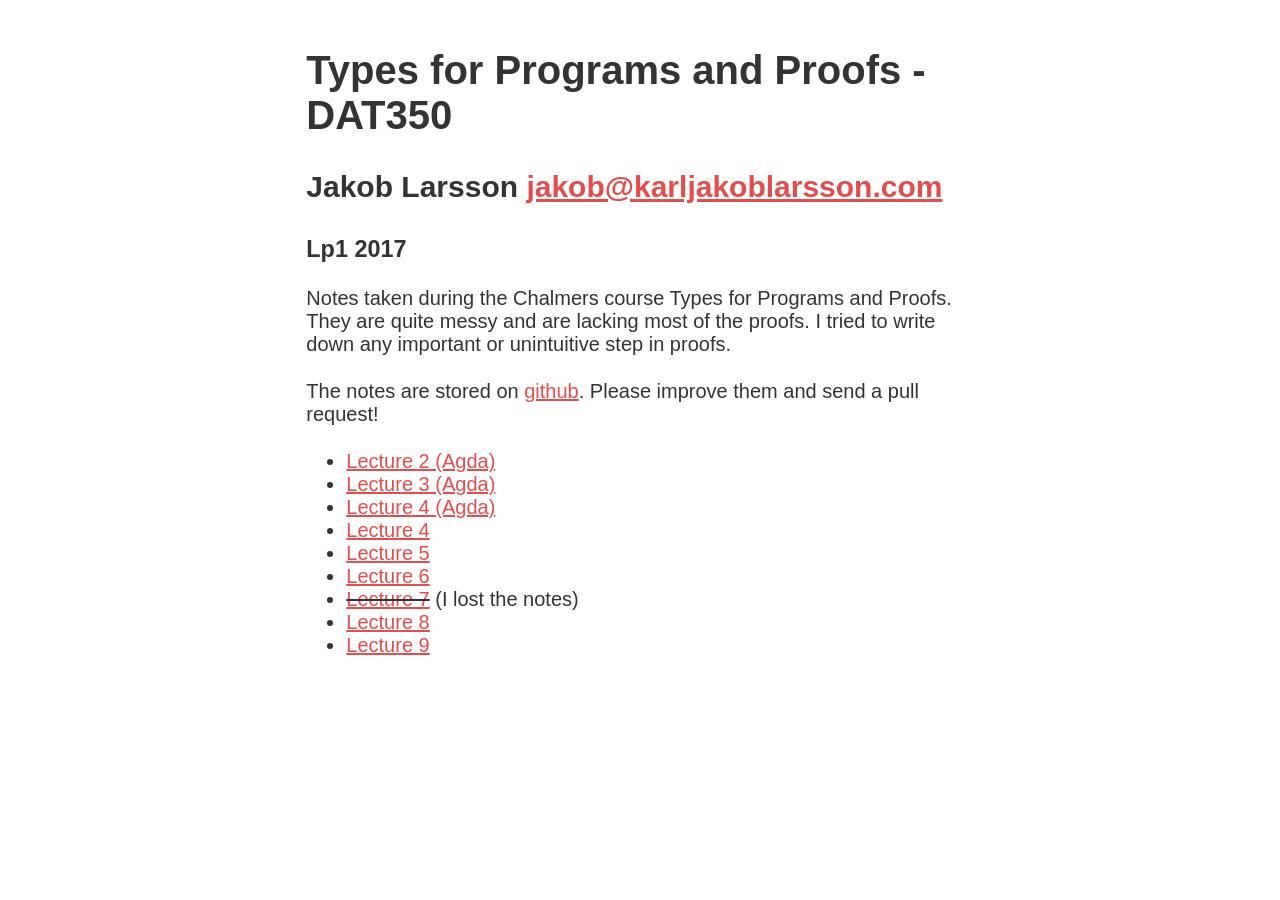
==== index.html @ f94f67ff "Add the compiled HTML." ====
<!DOCTYPE html>
<html>
<head>
  <meta charset="utf-8">
  <meta name="generator" content="pandoc">
  <meta name="viewport" content="width=device-width, initial-scale=1.0, user-scalable=yes">
  <meta name="author" content="Jakob Larsson jakob@karljakoblarsson.com">
  <title>Types for Programs and Proofs - DAT350</title>
  <style type="text/css">code{white-space: pre;}</style>
  <!--[if lt IE 9]>
    <script src="http://html5shim.googlecode.com/svn/trunk/html5.js"></script>
  <![endif]-->
  <link rel="stylesheet" href="pandoc.css">
</head>
<body>
<header>
<h1 class="title">Types for Programs and Proofs - DAT350</h1>
<h2 class="author">Jakob Larsson <script type="text/javascript">
<!--
h='&#x6b;&#x61;&#114;&#108;&#106;&#x61;&#x6b;&#x6f;&#98;&#108;&#x61;&#114;&#x73;&#x73;&#x6f;&#110;&#46;&#x63;&#x6f;&#x6d;';a='&#64;';n='&#106;&#x61;&#x6b;&#x6f;&#98;';e=n+a+h;
document.write('<a h'+'ref'+'="ma'+'ilto'+':'+e+'" clas'+'s="em' + 'ail">'+e+'<\/'+'a'+'>');
// -->
</script><noscript>&#106;&#x61;&#x6b;&#x6f;&#98;&#32;&#x61;&#116;&#32;&#x6b;&#x61;&#114;&#108;&#106;&#x61;&#x6b;&#x6f;&#98;&#108;&#x61;&#114;&#x73;&#x73;&#x6f;&#110;&#32;&#100;&#x6f;&#116;&#32;&#x63;&#x6f;&#x6d;</noscript></h2>
<h3 class="date">Lp1 2017</h3>
</header>
<p>Notes taken during the Chalmers course Types for Programs and Proofs. They are quite messy and are lacking most of the proofs. I tried to write down any important or unintuitive step in proofs.</p>
<p>The notes are stored on <a href="https://github.com/karljakoblarsson/types-notes%20&quot;karljakoblarsson/types-notes&quot;">github</a>. Please improve them and send a pull request!</p>
<ul>
<li><a href="lecture2.agda" title="Lecture 2">Lecture 2 (Agda)</a></li>
<li><a href="lecture3.agda" title="Lecture 3">Lecture 3 (Agda)</a></li>
<li><a href="lecture4.agda" title="Lecture 4">Lecture 4 (Agda)</a></li>
<li><a href="lecture4.html" title="Lecture 4">Lecture 4</a></li>
<li><a href="lecture5.lagda.html" title="Lecture 5">Lecture 5</a></li>
<li><a href="lecture6.lagda.html" title="Lecture 6">Lecture 6</a></li>
<li><del><a href="lecture7.lagda.html" title="Lecture 7">Lecture 7</a></del> (I lost the notes)</li>
<li><a href="lecture8.lagda.html" title="Lecture 8">Lecture 8</a></li>
<li><a href="lecture9.lagda.html" title="Lecture 9">Lecture 9</a></li>
</ul>
</body>
</html>
---- pandoc.css ----
html {
  --color: rgb(228, 77, 77);
}

body {
  max-width: 60ch;
  margin: 0 auto;
  padding: 1rem;
  font-family: "fira Sans", "Helvetica", sans-serif;
  color: #333;
  font-size: 1rem;
}

@media (min-width: 600px) {
  body {
    font-size: 1.25rem;
  }
}

a, a:visited {
  color: var(--color);
}

ul {
  list-style: disc outside;
}

body * + * {
  margin-top: 1.5rem;
}

ol *, ul * {
  margin-top: 0;
}

h1 + p, h2 + p, h3 + p, h4 + p, h5 + p, h6 {
  margin-top: 0; /* This works together with the rule below. */
}

h1, h2, h3, h4, h5, h6 {
  margin-top: 2rem;
  margin-bottom: .5em;
}

h4, h5, h6 {
  font-weight: 600;
  color: #444;
}

code {
  white-space: pre;
  font-family: "Fira mono", monopace;
  color: #555;
}

pre {
  padding: 0.5em 1em;
  background-color: #eee;
  border-radius: 0.25em;
  overflow: auto;
}

pre code {
  color: #111;
  font-size: 0.75em;
}
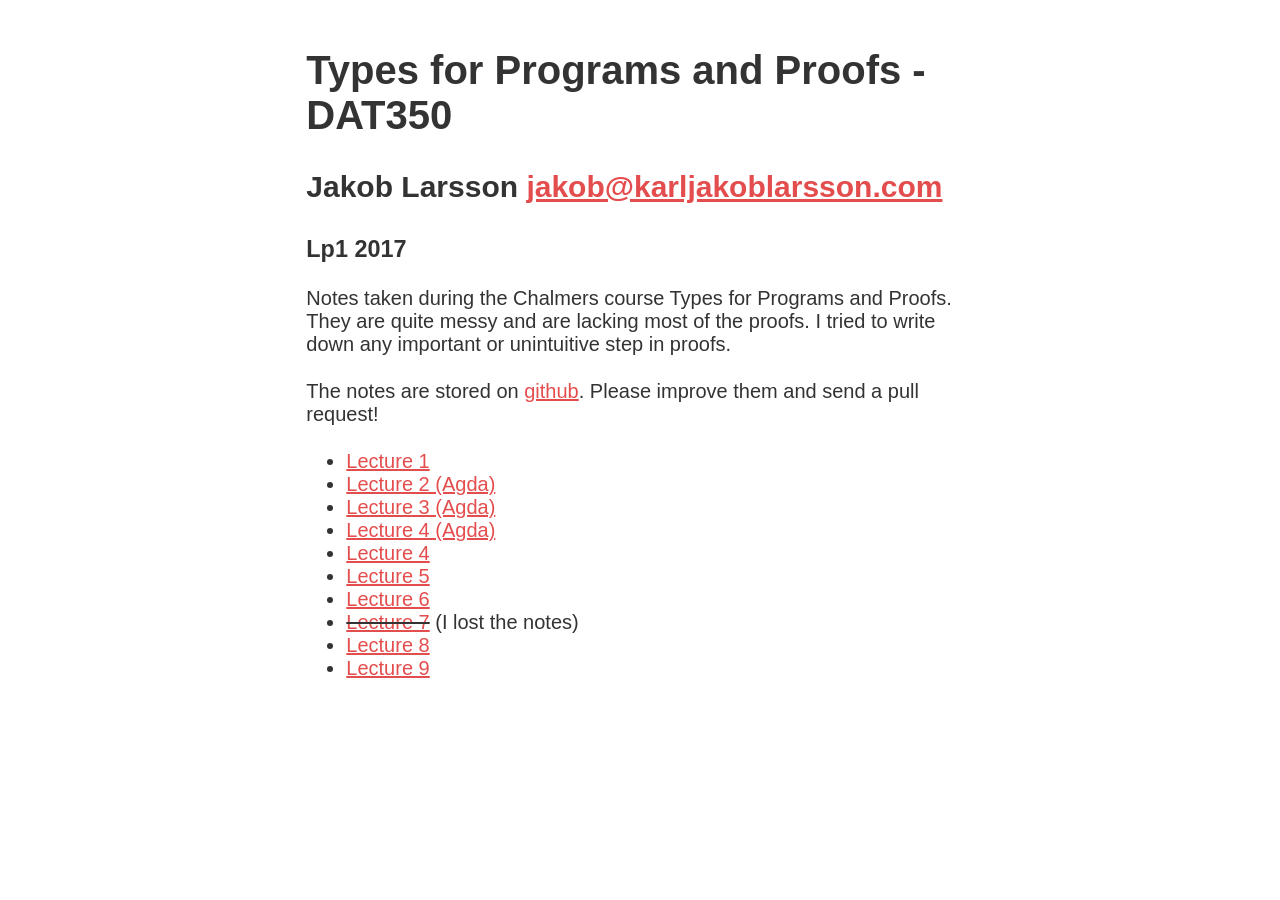
==== commit 37808285: "Add the first lecture." ====
--- a/index.html
+++ b/index.html
@@ -26,6 +26,7 @@
 <p>Notes taken during the Chalmers course Types for Programs and Proofs. They are quite messy and are lacking most of the proofs. I tried to write down any important or unintuitive step in proofs.</p>
 <p>The notes are stored on <a href="https://github.com/karljakoblarsson/types-notes%20&quot;karljakoblarsson/types-notes&quot;">github</a>. Please improve them and send a pull request!</p>
 <ul>
+<li><a href="types.html" title="Lecture 1">Lecture 1</a></li>
 <li><a href="lecture2.agda" title="Lecture 2">Lecture 2 (Agda)</a></li>
 <li><a href="lecture3.agda" title="Lecture 3">Lecture 3 (Agda)</a></li>
 <li><a href="lecture4.agda" title="Lecture 4">Lecture 4 (Agda)</a></li>
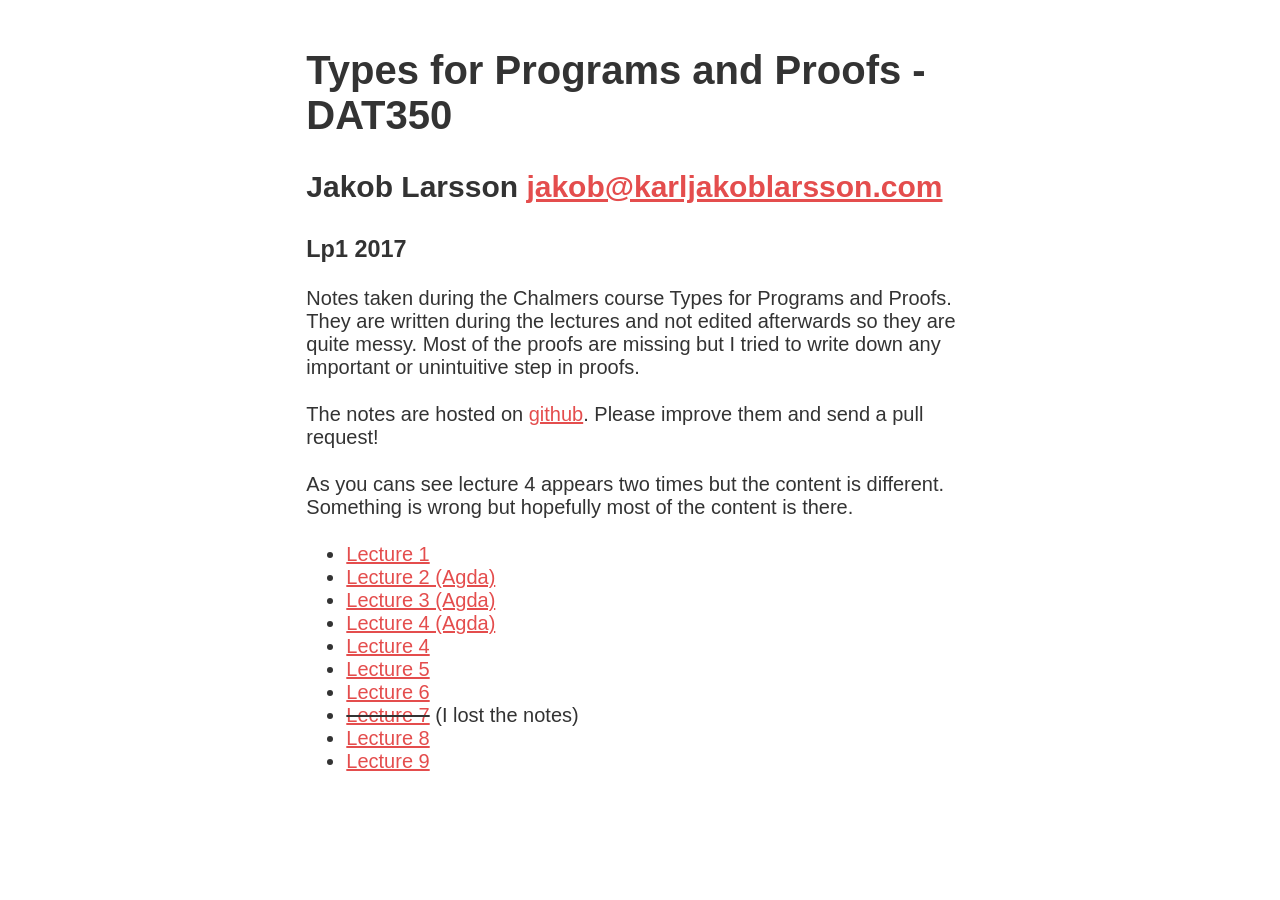
==== commit 6d78e031: "Update index.md" ====
--- a/index.html
+++ b/index.html
@@ -23,8 +23,9 @@
 </script><noscript>&#106;&#x61;&#x6b;&#x6f;&#98;&#32;&#x61;&#116;&#32;&#x6b;&#x61;&#114;&#108;&#106;&#x61;&#x6b;&#x6f;&#98;&#108;&#x61;&#114;&#x73;&#x73;&#x6f;&#110;&#32;&#100;&#x6f;&#116;&#32;&#x63;&#x6f;&#x6d;</noscript></h2>
 <h3 class="date">Lp1 2017</h3>
 </header>
-<p>Notes taken during the Chalmers course Types for Programs and Proofs. They are quite messy and are lacking most of the proofs. I tried to write down any important or unintuitive step in proofs.</p>
-<p>The notes are stored on <a href="https://github.com/karljakoblarsson/types-notes%20&quot;karljakoblarsson/types-notes&quot;">github</a>. Please improve them and send a pull request!</p>
+<p>Notes taken during the Chalmers course Types for Programs and Proofs. They are written during the lectures and not edited afterwards so they are quite messy. Most of the proofs are missing but I tried to write down any important or unintuitive step in proofs.</p>
+<p>The notes are hosted on <a href="https://github.com/karljakoblarsson/types-notes%20&quot;karljakoblarsson/types-notes&quot;">github</a>. Please improve them and send a pull request!</p>
+<p>As you cans see lecture 4 appears two times but the content is different. Something is wrong but hopefully most of the content is there.</p>
 <ul>
 <li><a href="types.html" title="Lecture 1">Lecture 1</a></li>
 <li><a href="lecture2.agda" title="Lecture 2">Lecture 2 (Agda)</a></li>
